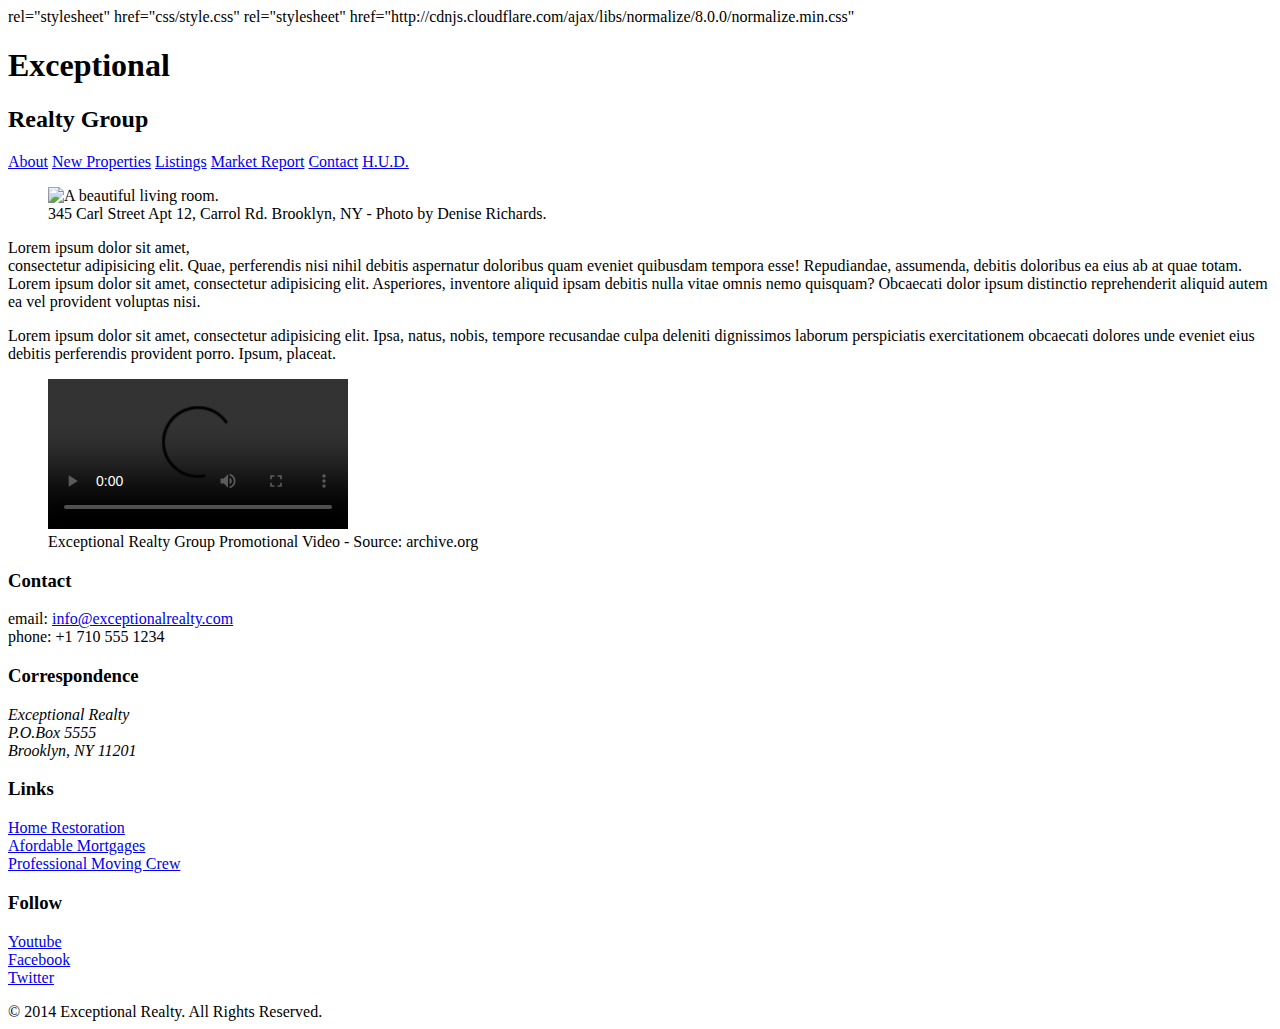
==== index.html @ cdec6253 "automatically backed up by learn" ====
<!DOCTYPE html>
<html lang="en">
  <head>
    <meta charset="UTF-8">
    <title>Exceptional Realty Group - Luxury Homes - About</title>
    <link> rel="stylesheet" href="css/style.css" </link>
    <link> rel="stylesheet" href="http://cdnjs.cloudflare.com/ajax/libs/normalize/8.0.0/normalize.min.css" </link>
  </head>
  <body>
    <header>
      <!-- logo -->
      <h1>Exceptional</h1>
      <h2>Realty Group</h2>

      <nav>
        <a href="index.html">About</a> <a href="new-properties.html">New Properties</a> <a href="real-estate-listings.html">Listings</a> <a href="market-report.html">Market Report</a> <a href="contact.html">Contact</a> <a href="http://hud.gov" target="_blank">H.U.D.</a>
      </nav>
    </header>

    <section id="featured-property">
      <figure>
        <img src="images/intro-pic.jpg" alt="A beautiful living room." title="Welcome to Exceptional Realty Group">
        <figcaption>345 Carl Street Apt 12, Carrol Rd. Brooklyn, NY - Photo by Denise Richards.</figcaption>
      </figure>

      <p>Lorem ipsum dolor sit amet,<br> consectetur adipisicing elit. Quae, perferendis nisi nihil debitis aspernatur doloribus quam eveniet quibusdam tempora esse! Repudiandae, assumenda, debitis doloribus ea eius ab at quae totam. Lorem ipsum dolor sit amet, consectetur adipisicing elit. Asperiores, inventore aliquid ipsam debitis nulla vitae omnis nemo quisquam? Obcaecati dolor ipsum distinctio reprehenderit aliquid autem ea vel provident voluptas nisi.</p>
      <p>Lorem ipsum dolor sit amet, consectetur adipisicing elit. Ipsa, natus, nobis, tempore recusandae culpa deleniti dignissimos laborum perspiciatis exercitationem obcaecati dolores unde eveniet eius debitis perferendis provident porro. Ipsum, placeat.</p>
    </section>

    <section id="promotional">
      <figure>
        <video controls>
          <source src="videos/real-estate.mp4" type="video/mp4">
          <source src="videos/real-estate.ogv" type="video/ogg">
          Your browser does not support HTML5 video. <a href="http://browsehappy.com" target="_blank">Please upgrade your browser</a>.
        </video>
        <figcaption>Exceptional Realty Group Promotional Video - Source: archive.org</figcaption>
      </figure>
    </section>

    <section id="details">
      <div>
        <h3>Contact</h3>
        <p>
          email: <a href="mailto:info@exceptionalrealty.com">info@exceptionalrealty.com</a><br>
          phone: +1 710 555 1234
        </p>
        <h3>Correspondence</h3>
        <address>
          Exceptional Realty<br>
          P.O.Box 5555<br>
          Brooklyn, NY 11201
        </address>
      </div>

      <div>
        <h3>Links</h3>
        <p>
          <a href="#" target="_blank">Home Restoration</a><br>
          <a href="#" target="_blank">Afordable Mortgages</a><br>
          <a href="#" target="_blank">Professional Moving Crew</a>
        </p>
      </div>

      <div>
        <h3>Follow</h3>
        <p>
          <a href="#" target="_blank">Youtube</a><br>
          <a href="#" target="_blank">Facebook</a><br>
          <a href="#" target="_blank">Twitter</a>
        </p>
      </div>
    </section>

    <footer>
      &copy; 2014 Exceptional Realty. All Rights Reserved.
    </footer>

  </body>
</html>
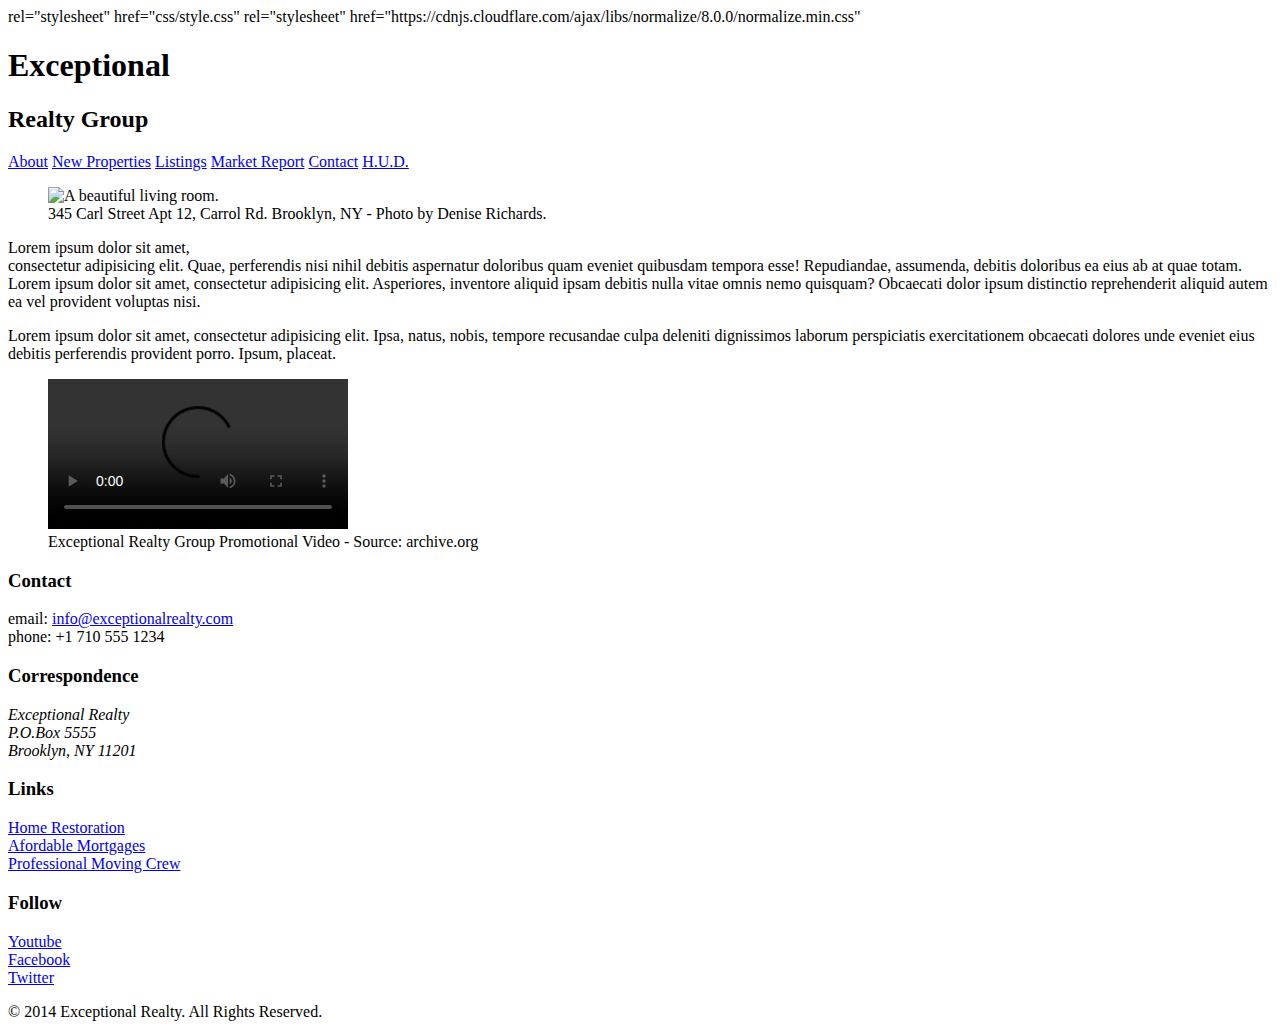
==== commit a887ecd4: "automatically backed up by learn" ====
--- a/index.html
+++ b/index.html
@@ -4,7 +4,10 @@
     <meta charset="UTF-8">
     <title>Exceptional Realty Group - Luxury Homes - About</title>
     <link> rel="stylesheet" href="css/style.css" </link>
-    <link> rel="stylesheet" href="http://cdnjs.cloudflare.com/ajax/libs/normalize/8.0.0/normalize.min.css" </link>
+    <link> rel="stylesheet" href="https://cdnjs.cloudflare.com/ajax/libs/normalize/8.0.0/normalize.min.css" </link>
+    <script src="https://cdnjs.cloudflare.com/ajax/libs/modernizr/2.8.3/modernizr.min.js" type="text/javascript">
+      
+    </script>
   </head>
   <body>
     <header>
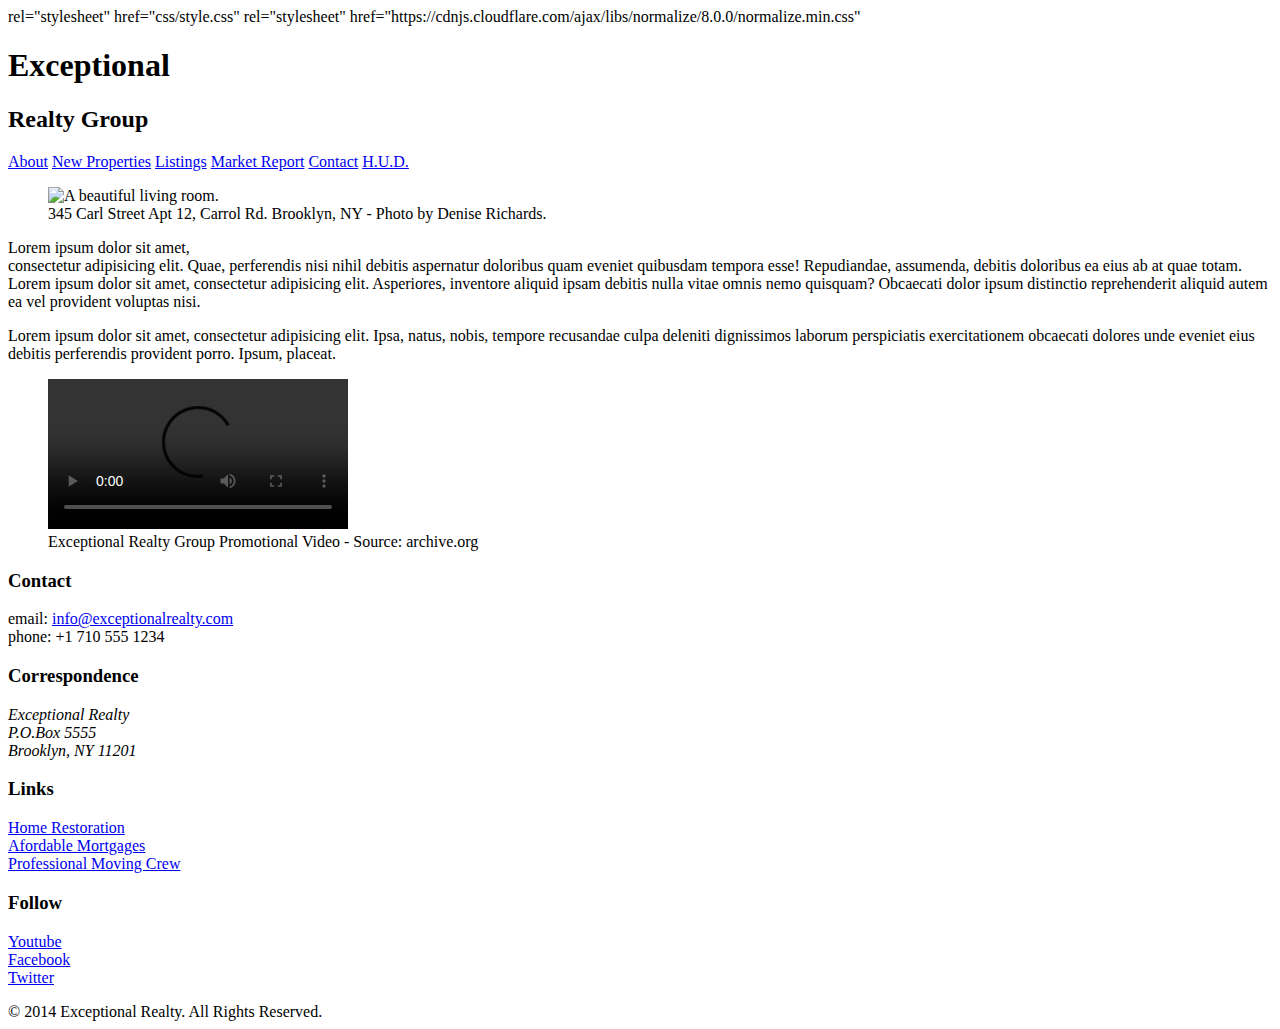
==== commit ea95bf8e: "automatically backed up by learn" ====
--- a/index.html
+++ b/index.html
@@ -6,7 +6,7 @@
     <link> rel="stylesheet" href="css/style.css" </link>
     <link> rel="stylesheet" href="https://cdnjs.cloudflare.com/ajax/libs/normalize/8.0.0/normalize.min.css" </link>
     <script src="https://cdnjs.cloudflare.com/ajax/libs/modernizr/2.8.3/modernizr.min.js" type="text/javascript">
-      
+
     </script>
   </head>
   <body>
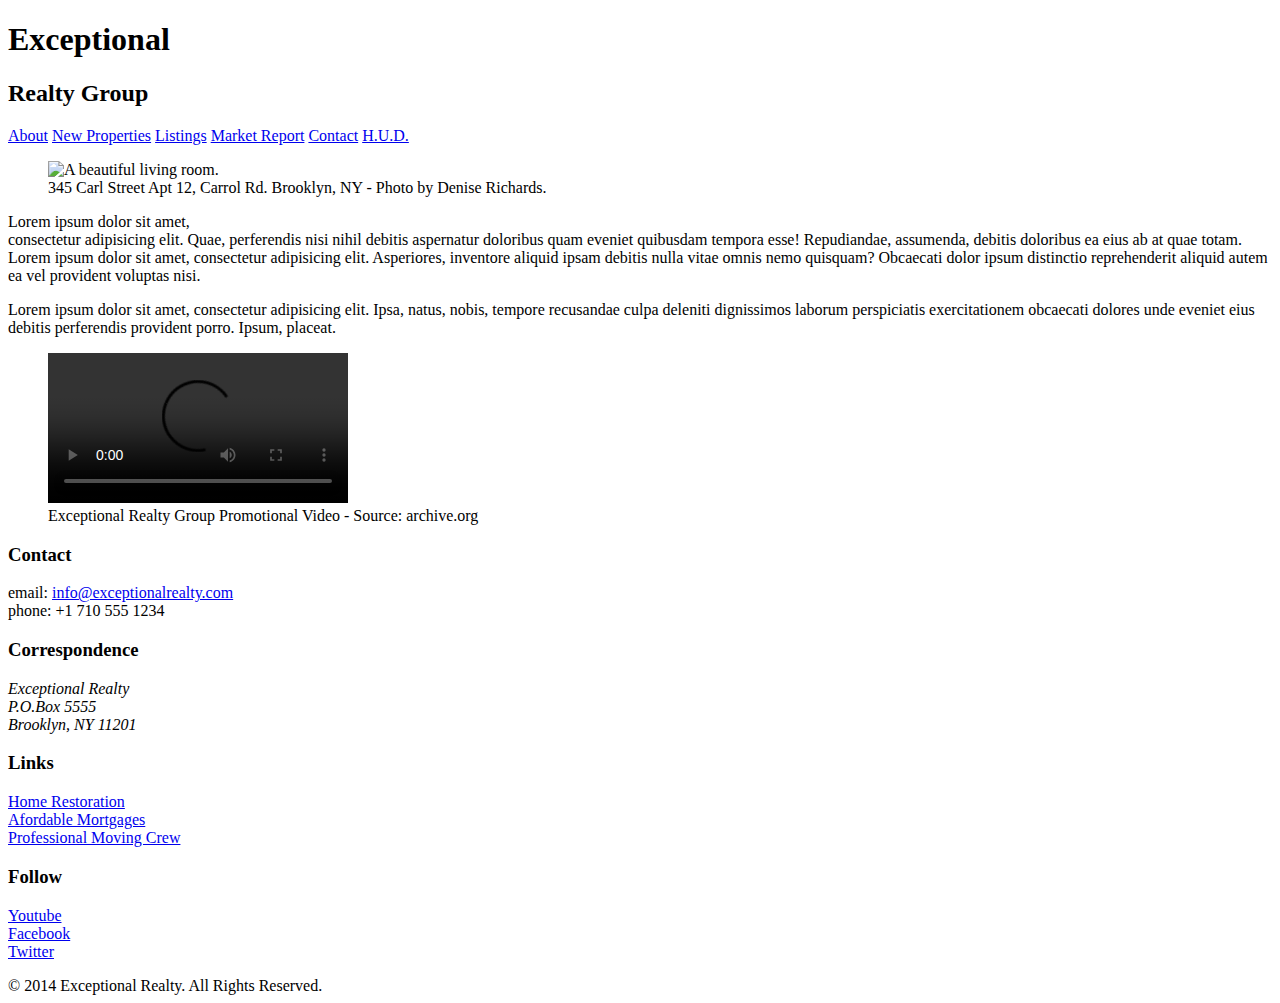
==== commit dd1d5e6f: "automatically backed up by learn" ====
--- a/index.html
+++ b/index.html
@@ -3,8 +3,8 @@
   <head>
     <meta charset="UTF-8">
     <title>Exceptional Realty Group - Luxury Homes - About</title>
-    <link> rel="stylesheet" href="css/style.css" </link>
-    <link> rel="stylesheet" href="https://cdnjs.cloudflare.com/ajax/libs/normalize/8.0.0/normalize.min.css" </link>
+    <link rel="stylesheet" href="css/style.css">
+    <link rel="stylesheet" href="https://cdnjs.cloudflare.com/ajax/libs/normalize/8.0.0/normalize.min.css">
     <script src="https://cdnjs.cloudflare.com/ajax/libs/modernizr/2.8.3/modernizr.min.js" type="text/javascript">
 
     </script>
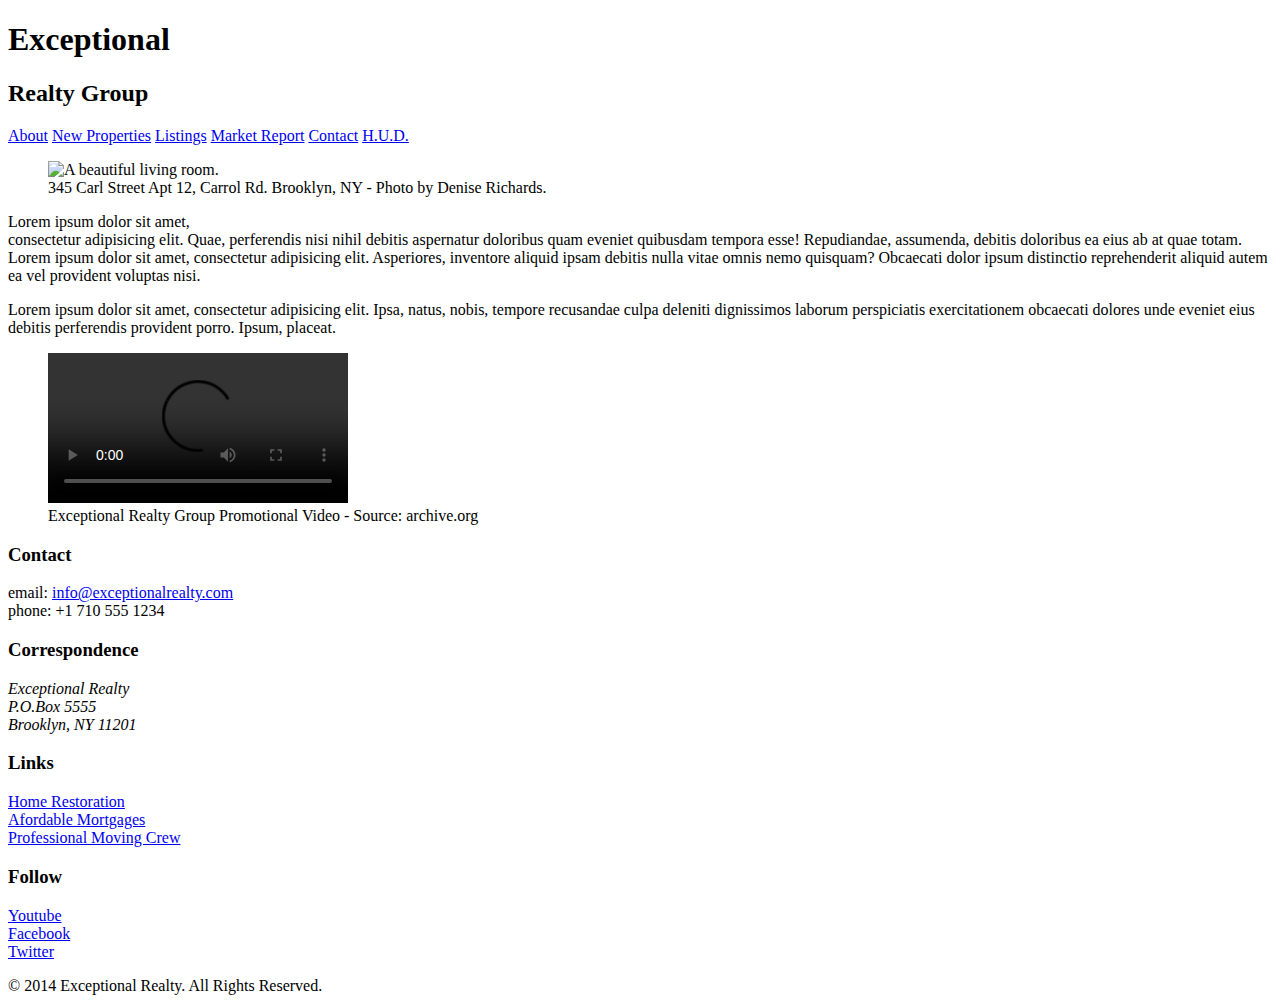
==== commit 431475cd: "automatically backed up by learn" ====
--- a/index.html
+++ b/index.html
@@ -5,9 +5,7 @@
     <title>Exceptional Realty Group - Luxury Homes - About</title>
     <link rel="stylesheet" href="css/style.css">
     <link rel="stylesheet" href="https://cdnjs.cloudflare.com/ajax/libs/normalize/8.0.0/normalize.min.css">
-    <script src="https://cdnjs.cloudflare.com/ajax/libs/modernizr/2.8.3/modernizr.min.js" type="text/javascript">
-
-    </script>
+    <script src="https://cdnjs.cloudflare.com/ajax/libs/modernizr/2.8.3/modernizr.min.js"> </script>
   </head>
   <body>
     <header>
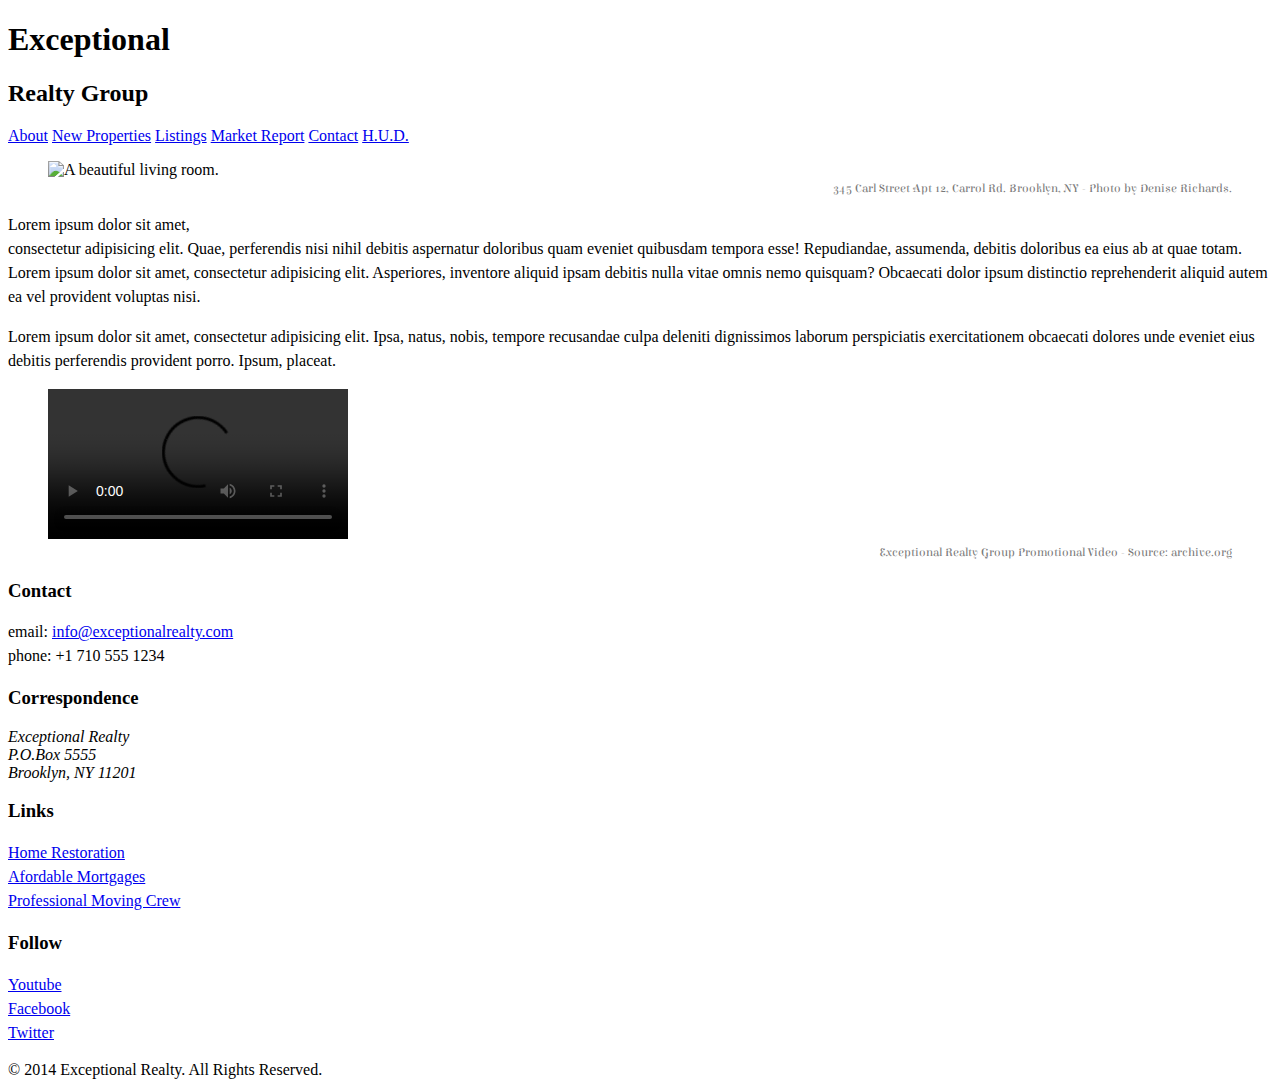
==== commit 6e60f35a: "automatically backed up by learn" ====
--- a/index.html
+++ b/index.html
@@ -10,8 +10,10 @@
   <body>
     <header>
       <!-- logo -->
+      <div id=#logo>
       <h1>Exceptional</h1>
       <h2>Realty Group</h2>
+      </div>
 
       <nav>
         <a href="index.html">About</a> <a href="new-properties.html">New Properties</a> <a href="real-estate-listings.html">Listings</a> <a href="market-report.html">Market Report</a> <a href="contact.html">Contact</a> <a href="http://hud.gov" target="_blank">H.U.D.</a>
--- a/css/style.css
+++ b/css/style.css
@@ -0,0 +1,38 @@
+@import url('https://fonts.googleapis.com/css?family=Elsie+Swash+Caps:400,900');
+@import url('https://fonts.googleapis.com/css?family=Clicker+Script');
+
+/* This is a comment! */
+
+/* CSS Syntax:
+
+selector {
+  property: value;
+  proterty: value;
+}
+
+*/
+
+/* Type selector */
+
+p { /* select all <p> */
+  font-size: 1em; /* 16px, ?pt, 100%, 1em */
+  line-height: 1.5em;
+}
+
+figcaption {
+  /*font-weight: normal;
+  font-size: 0.75em;
+  line-height: 1.5em;
+  font-family: Georgia, "New Times Roman", serif;*/
+  font: normal 0.75em/1.5em "Elsie Swash Caps", cursive;
+  color: #777;
+  text-align: right;
+}
+
+/* Class selector*/
+
+.milk-text { /* select elements with class="milk text" */
+  font: bold 2.6em 'Elsie Swash Caps', cursive;
+  color: white;
+  text-shadow: 0 2px 3px #000;
+}
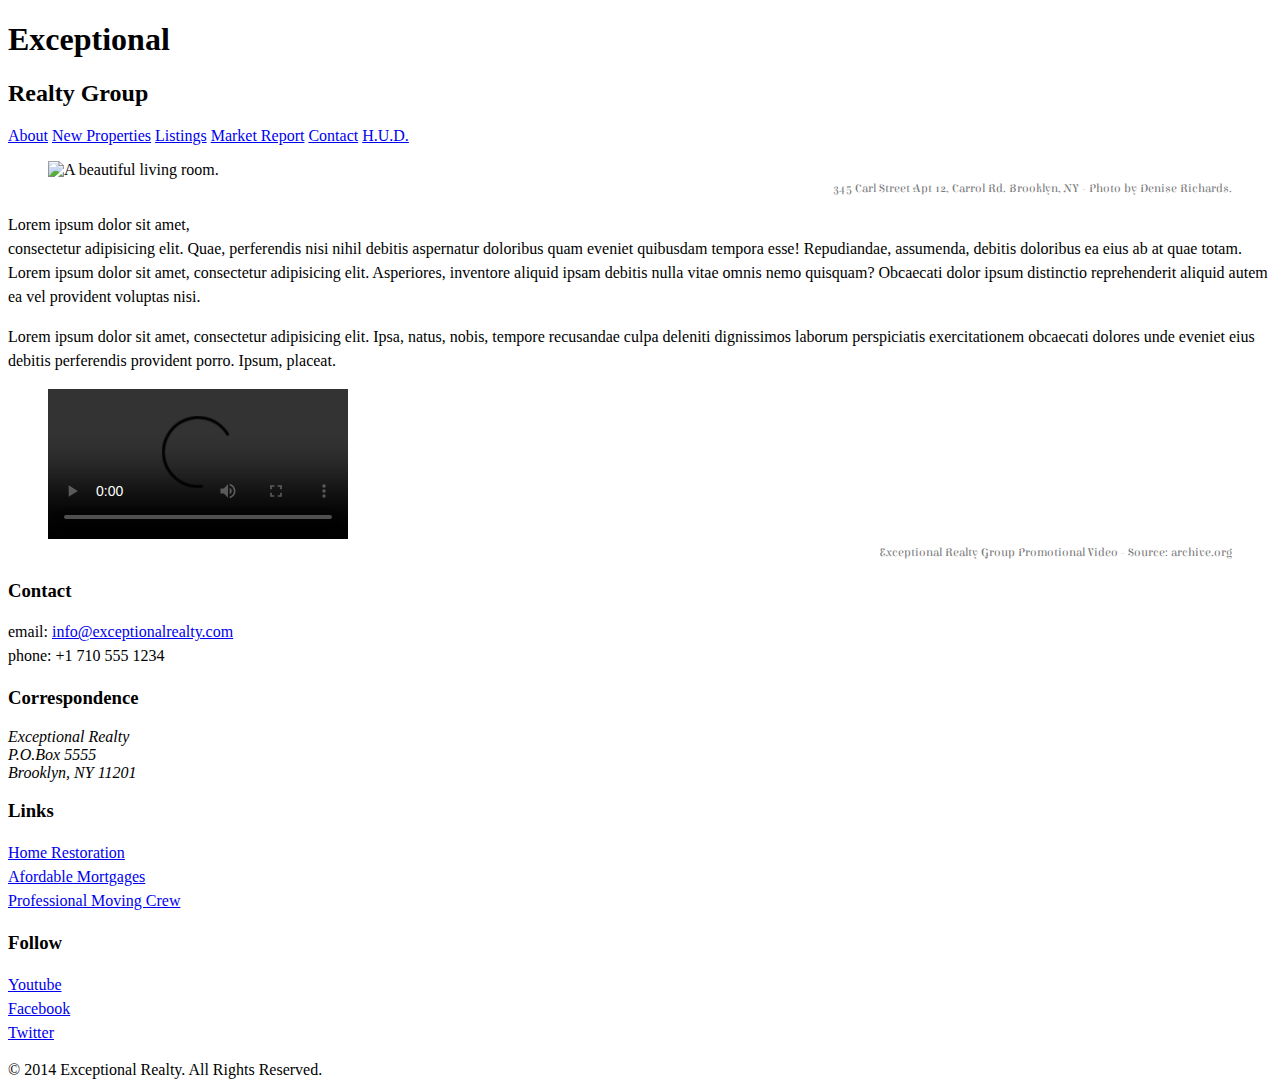
==== commit f96bbb4b: "automatically backed up by learn" ====
--- a/index.html
+++ b/index.html
@@ -10,7 +10,7 @@
   <body>
     <header>
       <!-- logo -->
-      <div id=#logo>
+      <div id=logo>
       <h1>Exceptional</h1>
       <h2>Realty Group</h2>
       </div>
--- a/css/style.css
+++ b/css/style.css
@@ -36,3 +36,9 @@
   color: white;
   text-shadow: 0 2px 3px #000;
 }
+
+/* ID selector (apply to one unique element per page) */
+
+#logo { /* select element with id = logo */
+
+}
